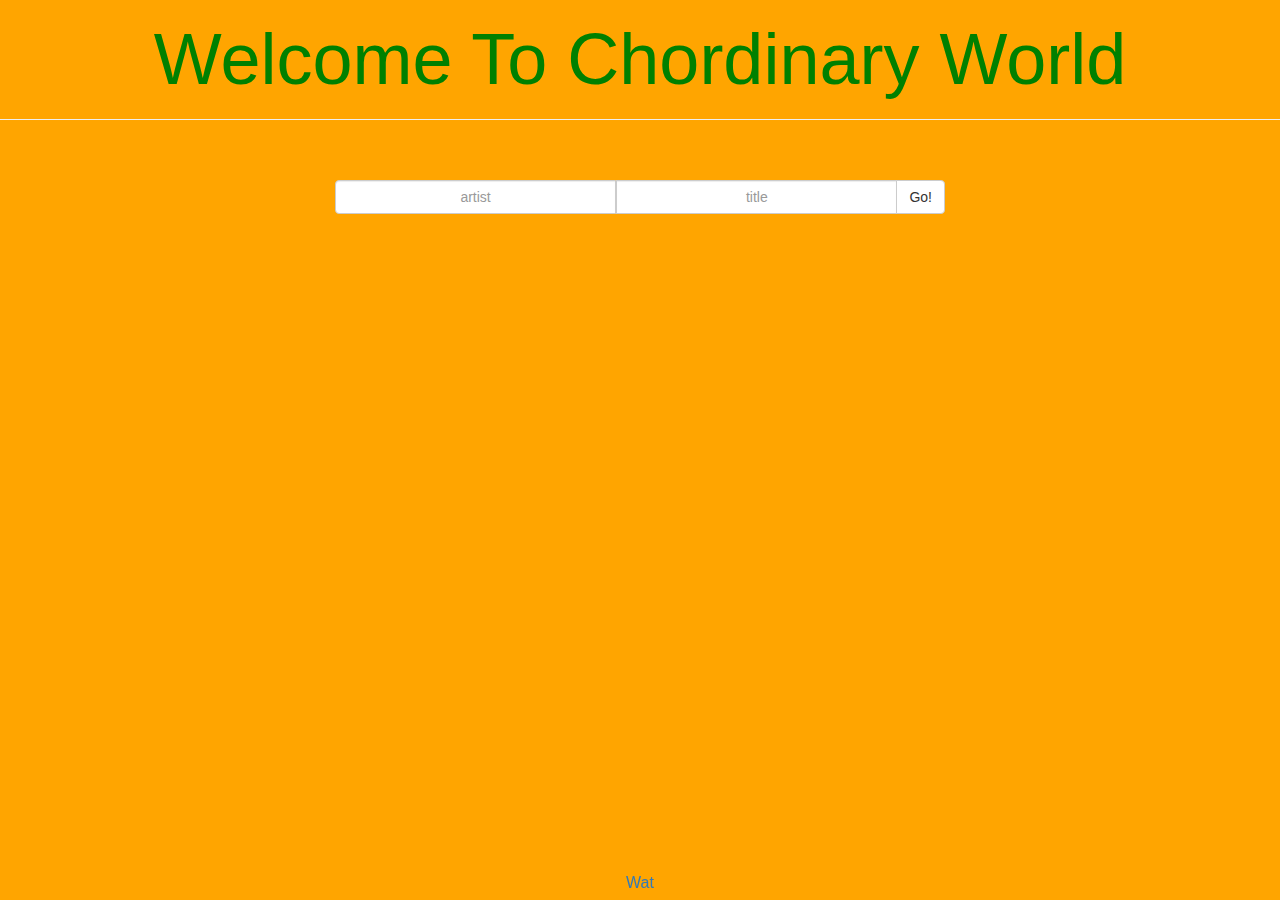
==== src/ChordinaryWorld.WebUI/index.html @ 7b0c39f8 "Firing a progress symbol while counting chords (CW-17)" ====
﻿<!DOCTYPE html>

<html lang="en">
<head>
    <meta charset="utf-8" />
    <title>Chordinary World</title>
    <link href="Content/bootstrap.css" rel="stylesheet" />
    <link rel="stylesheet" href="app.css" type="text/css" />
    <script src="Scripts/jquery-3.1.1.js"></script>
    <script src="helper.js"></script>
    <script src="index.js"></script>
</head>
<body>
    <h1>Welcome To Chordinary World</h1>
    <hr />
    <br />
    <br />
    <div class="container-fluid">
        <div class="row">
            <div class="col-lg-6 col-lg-offset-3">
                <div class="input-group">
                    <input id="artist" type="text" class="form-control" placeholder="artist" />
                    <span class="input-group-btn invisible-span"></span>
                    <input id="title" type="text" class="form-control" placeholder="title" />
                    <span class="input-group-btn">
                        <button class="btn btn-default" type="button" id="search">Go!</button>
                    </span>
                </div>
                <div class="shifted-left">
                    <img id="progress" src="Resources/clef.gif" hidden />
                </div>
                <label id="answer" hidden />
            </div>
        </div>
    </div>
    <div class="footer">
        <a href="/about.html">Wat</a>
    </div>
</body>
</html>
---- src/ChordinaryWorld.WebUI/app.css ----
﻿body {
    background-color: orange;
}

h1 {
    text-align: center;
    font-size: 72px;
    color: green;
}

h3 {
    margin-left: 20px;
    font-size: 18px;
    color: antiquewhite;
}

label {
    color: green;
    font-size: x-large;
}

input {
    text-align: center;
}

img {
    display: block;
    margin: auto;
}

.invisible-span {
    width: 0px;
}

.shifted {
    margin-left: 30px;
}

.shifted-left {
    margin-left: -50px;
}

.footer {
    position: fixed;
    bottom: 5px;
    width: 100%;
    text-align: center;
    font-size: 16px;
}
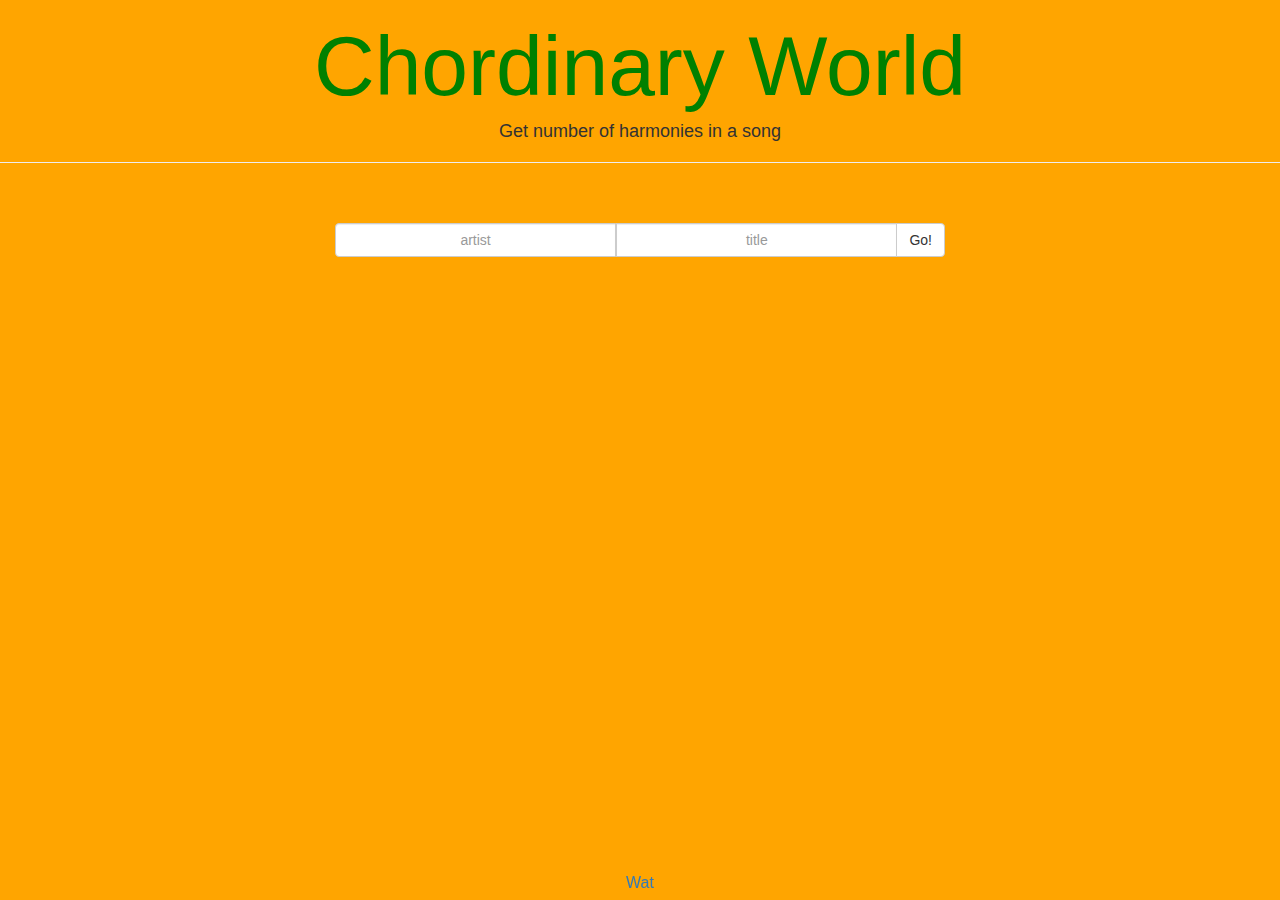
==== commit e543da7c: "Refactoring (CSS)" ====
--- a/src/ChordinaryWorld.WebUI/index.html
+++ b/src/ChordinaryWorld.WebUI/index.html
@@ -6,12 +6,14 @@
     <title>Chordinary World</title>
     <link href="Content/bootstrap.css" rel="stylesheet" />
     <link rel="stylesheet" href="app.css" type="text/css" />
+    <link rel="stylesheet" href="index.css" type="text/css" />
     <script src="Scripts/jquery-3.1.1.js"></script>
     <script src="helper.js"></script>
     <script src="index.js"></script>
 </head>
 <body>
-    <h1>Welcome To Chordinary World</h1>
+    <h1 class="centered">Chordinary World</h1>
+    <h4 class="centered">Get number of harmonies in a song</h4>
     <hr />
     <br />
     <br />
@@ -19,9 +21,9 @@
         <div class="row">
             <div class="col-lg-6 col-lg-offset-3">
                 <div class="input-group">
-                    <input id="artist" type="text" class="form-control" placeholder="artist" />
+                    <input id="artist" type="text" class="form-control centered" placeholder="artist" />
                     <span class="input-group-btn invisible-span"></span>
-                    <input id="title" type="text" class="form-control" placeholder="title" />
+                    <input id="title" type="text" class="form-control centered" placeholder="title" />
                     <span class="input-group-btn">
                         <button class="btn btn-default" type="button" id="search">Go!</button>
                     </span>
@@ -29,7 +31,7 @@
                 <div class="shifted-left">
                     <img id="progress" src="Resources/clef.gif" hidden />
                 </div>
-                <label id="answer" hidden />
+                <label id="result" hidden />
             </div>
         </div>
     </div>
--- a/src/ChordinaryWorld.WebUI/app.css
+++ b/src/ChordinaryWorld.WebUI/app.css
@@ -1,43 +1,5 @@
 ﻿body {
     background-color: orange;
-}
-
-h1 {
-    text-align: center;
-    font-size: 72px;
-    color: green;
-}
-
-h3 {
-    margin-left: 20px;
-    font-size: 18px;
-    color: antiquewhite;
-}
-
-label {
-    color: green;
-    font-size: x-large;
-}
-
-input {
-    text-align: center;
-}
-
-img {
-    display: block;
-    margin: auto;
-}
-
-.invisible-span {
-    width: 0px;
-}
-
-.shifted {
-    margin-left: 30px;
-}
-
-.shifted-left {
-    margin-left: -50px;
 }
 
 .footer {
--- a/src/ChordinaryWorld.WebUI/index.css
+++ b/src/ChordinaryWorld.WebUI/index.css
@@ -0,0 +1,26 @@
+﻿h1 {
+    font-size: 84px;
+    color: green;
+}
+
+img {
+    display: block;
+    margin: auto;
+}
+
+label {
+    color: green;
+    font-size: x-large;
+}
+
+.invisible-span {
+    width: 0px;
+}
+
+.shifted-left {
+    margin-left: -50px;
+}
+
+.centered {
+    text-align: center;
+}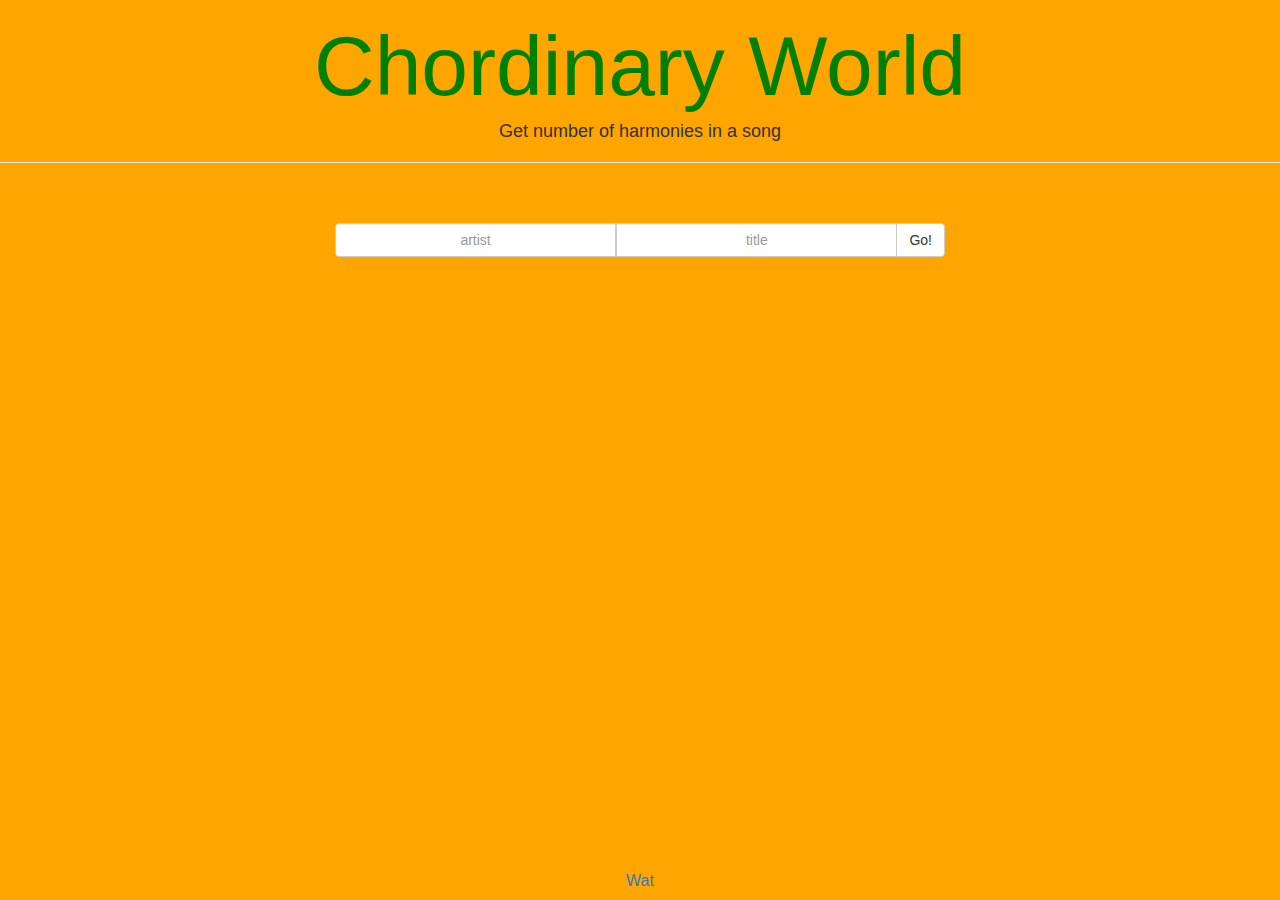
==== commit 7732d4bf: "Fixed footer (CW-35)" ====
--- a/src/ChordinaryWorld.WebUI/index.html
+++ b/src/ChordinaryWorld.WebUI/index.html
@@ -12,31 +12,34 @@
     <script src="index.js"></script>
 </head>
 <body>
-    <h1 class="centered">Chordinary World</h1>
-    <h4 class="centered">Get number of harmonies in a song</h4>
-    <hr />
-    <br />
-    <br />
-    <div class="container-fluid">
-        <div class="row">
-            <div class="col-lg-6 col-lg-offset-3">
-                <div class="input-group">
-                    <input id="artist" type="text" class="form-control centered" placeholder="artist" />
-                    <span class="input-group-btn invisible-span"></span>
-                    <input id="title" type="text" class="form-control centered" placeholder="title" />
-                    <span class="input-group-btn">
-                        <button class="btn btn-default" type="button" id="search">Go!</button>
-                    </span>
+    <div id="content">
+        <h1 class="centered">Chordinary World</h1>
+        <h4 class="centered">Get number of harmonies in a song</h4>
+        <hr />
+        <br />
+        <br />
+        <div class="container-fluid">
+            <div class="row">
+                <div class="col-lg-6 col-lg-offset-3">
+                    <div class="input-group">
+                        <input id="artist" type="text" class="form-control centered" placeholder="artist" />
+                        <span class="input-group-btn invisible-span"></span>
+                        <input id="title" type="text" class="form-control centered" placeholder="title" />
+                        <span class="input-group-btn">
+                            <button class="btn btn-default" type="button" id="search">Go!</button>
+                        </span>
+                    </div>
+                    <div class="shifted-left">
+                        <img id="progress" src="Resources/clef.gif" hidden />
+                    </div>
+                    <label id="result" hidden />
                 </div>
-                <div class="shifted-left">
-                    <img id="progress" src="Resources/clef.gif" hidden />
-                </div>
-                <label id="result" hidden />
             </div>
         </div>
     </div>
-    <div class="footer">
+
+    <footer class="footer">
         <a href="/about.html">Wat</a>
-    </div>
+    </footer>
 </body>
 </html>--- a/src/ChordinaryWorld.WebUI/app.css
+++ b/src/ChordinaryWorld.WebUI/app.css
@@ -2,10 +2,25 @@
     background-color: orange;
 }
 
+/* footer styles */
+/* inspired by: https://getbootstrap.com/docs/3.3/examples/sticky-footer/ */
+html {
+    position: relative;
+    min-height: 100%;
+}
+
+body {
+    /* Margin bottom by footer height */
+    margin-bottom: 30px;
+}
+
 .footer {
-    position: fixed;
-    bottom: 5px;
+    position: absolute;
+    bottom: 0;
     width: 100%;
     text-align: center;
     font-size: 16px;
-}+    /* Set the fixed height of the footer here */
+    height: 30px;
+}
+/* footer styles */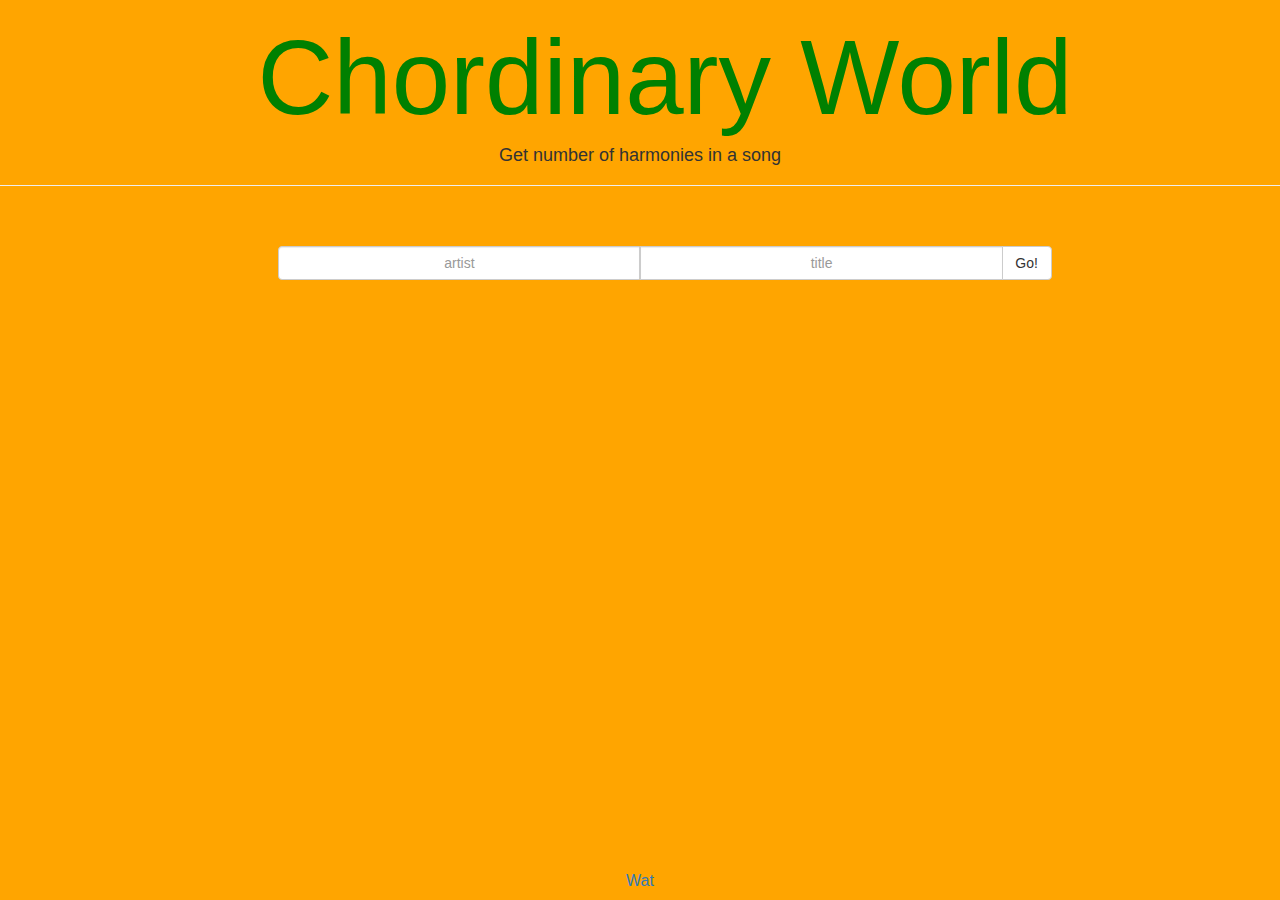
==== commit 80ae18e7: "Improved UI alignment for the index page (CW-19)" ====
--- a/src/ChordinaryWorld.WebUI/index.html
+++ b/src/ChordinaryWorld.WebUI/index.html
@@ -13,26 +13,28 @@
 </head>
 <body>
     <div id="content">
-        <h1 class="centered">Chordinary World</h1>
+        <h1 class="centered padded">Chordinary World</h1>
         <h4 class="centered">Get number of harmonies in a song</h4>
         <hr />
         <br />
         <br />
         <div class="container-fluid">
             <div class="row">
-                <div class="col-lg-6 col-lg-offset-3">
-                    <div class="input-group">
-                        <input id="artist" type="text" class="form-control centered" placeholder="artist" />
-                        <span class="input-group-btn invisible-span"></span>
-                        <input id="title" type="text" class="form-control centered" placeholder="title" />
-                        <span class="input-group-btn">
-                            <button class="btn btn-default" type="button" id="search">Go!</button>
-                        </span>
+                <div class="col-lg-8 col-lg-offset-2">
+                    <div class="padded">
+                        <div class="input-group">
+                            <input id="artist" type="text" class="form-control centered" placeholder="artist" />
+                            <span class="input-group-btn invisible-span"></span>
+                            <input id="title" type="text" class="form-control centered" placeholder="title" />
+                            <span class="input-group-btn">
+                                <button class="btn btn-default" type="button" id="search">Go!</button>
+                            </span>
+                        </div>
+                        <label id="result" hidden />
                     </div>
-                    <div class="shifted-left">
+                    <div>
                         <img id="progress" src="Resources/clef.gif" hidden />
                     </div>
-                    <label id="result" hidden />
                 </div>
             </div>
         </div>
--- a/src/ChordinaryWorld.WebUI/index.css
+++ b/src/ChordinaryWorld.WebUI/index.css
@@ -1,5 +1,5 @@
 ﻿h1 {
-    font-size: 84px;
+    font-size: 105px;
     color: green;
 }
 
@@ -13,12 +13,17 @@
     font-size: x-large;
 }
 
+button {
+    width: 50px;
+}
+
 .invisible-span {
     width: 0px;
 }
 
-.shifted-left {
-    margin-left: -50px;
+.padded {
+    /* by button width */
+    padding-left: 50px;
 }
 
 .centered {
